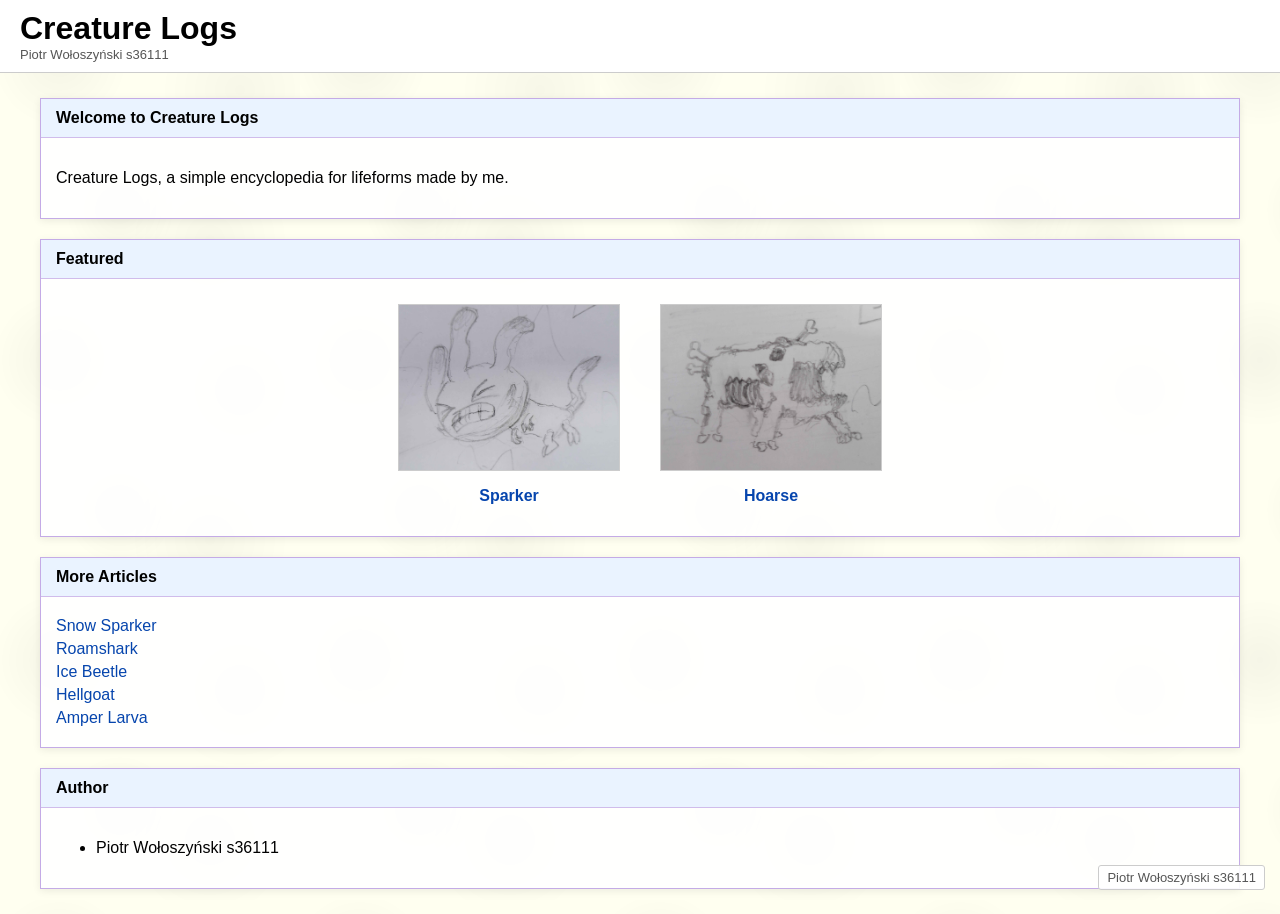
==== index.html @ f7c5636a "Update index.html" ====
<!DOCTYPE html>
<html lang="en">
<head>
<meta charset="UTF-8">
<meta name="viewport" content="width=device-width, initial-scale=1.0">
<title>Creature Logs - Main Page</title>

<style>
body {
    margin: 0;
    font-family: Arial, Helvetica, sans-serif;
    background-color: #fffff0;
    background-image:
        radial-gradient(circle at 20% 20%, rgba(0,0,0,0.04) 0%, transparent 20%),
        radial-gradient(circle at 80% 30%, rgba(0,0,0,0.03) 0%, transparent 25%),
        radial-gradient(circle at 40% 70%, rgba(0,0,0,0.04) 0%, transparent 20%),
        radial-gradient(circle at 70% 80%, rgba(0,0,0,0.03) 0%, transparent 25%);
    background-size: 300px 300px;
}

header {
    background: #ffffff;
    border-bottom: 1px solid #ccc;
    padding: 10px 20px;
}

header h1 {
    margin: 0;
}

.title-link {
    text-decoration: none;
    color: inherit;
}

.title-link:hover {
    text-decoration: underline;
    cursor: pointer;
}

.small {
    font-size: 13px;
    color: #555;
}

.container {
    max-width: 1200px;
    margin: 25px auto;
    padding: 0 20px;
}

.box {
    background: rgba(255,255,255,0.92);
    border: 1px solid #c4abe6;
    margin-bottom: 20px;
    box-shadow: 0 2px 8px rgba(0,0,0,0.08);
}

.box-header {
    background: #eaf3ff;
    border-bottom: 1px solid #d0bceb;
    padding: 10px 15px;
    font-weight: bold;
}

.box-content {
    padding: 15px;
}

.article-link {
    color: #0645ad;
    text-decoration: none;
    font-weight: bold;
}

.article-link:hover {
    text-decoration: underline;
}

.center {
    text-align: center;
}

.featured-image {
    width: 220px;
    height: auto;
    display: block;
    margin: 10px auto;
    border: 1px solid #ccc;
}

.links a {
    display: block;
    margin: 5px 0;
    color: #0645ad;
    text-decoration: none;
}

    .links a:hover {
    text-decoration: underline;
}

.page-footer {
    position: fixed;
    bottom: 10px;
    right: 15px;
    font-size: 12px;
    color: #666;
    background: rgba(255,255,255,0.9);
    padding: 4px 8px;
    border: 1px solid #ccc;
    border-radius: 3px;
}
    .featured-row {
    display: flex;
    justify-content: center;
    gap: 40px;
    flex-wrap: wrap;
}

.featured-item {
    text-align: center;
}
</style>
</head>

<body>

<header>
    <div>
        <h1>
            <a href="index.html" class="title-link">Creature Logs</a>
        </h1>
        <div class="small">Piotr Wołoszyński s36111</div>
    </div>
</header>

<div class="container">

    <div class="box">
        <div class="box-header">Welcome to Creature Logs</div>
        <div class="box-content">
            <p>
                Creature Logs, a simple encyclopedia for lifeforms made by me.
            </p>
        </div>
    </div>

   <div class="box">
    <div class="box-header">Featured</div>

    <div class="box-content center">

        <div class="featured-row">

            <div class="featured-item">
                <a href="Sparker.html">
                    <img
                        class="featured-image"
                        src="20260609_093203.jpg"
                        alt="Sparker"
                    >
                </a>

                <p>
                    <a href="Sparker.html" class="article-link">Sparker</a>
                </p>
            </div>

            <div class="featured-item">
                <a href="Hoarse.html">
                    <img
                        class="featured-image"
                        src="hoarse.jpg"
                        alt="Hoarse"
                    >
                </a>

                <p>
                    <a href="Hoarse.html" class="article-link">Hoarse</a>
                </p>
            </div>

        </div>

    </div>
</div>
    <div class="box">
        <div class="box-header">More Articles</div>

        <div class="box-content links">
            <a href="SnowSparker">Snow Sparker</a>
            <a href="Roamshark.html">Roamshark</a>
            <a href="IceBettle.html">Ice Beetle</a>
            <a href="Hellgoat.html">Hellgoat</a>
            <a href="AmperLarva.html">Amper Larva</a>
        </div>
    </div>

    <div class="box">
        <div class="box-header">Author</div>

        <div class="box-content">
            <ul>
                <li>Piotr Wołoszyński s36111</li>

            </ul>
        </div>
    </div>

</div>

<footer class="page-footer">
    <div class="small">Piotr Wołoszyński s36111</div>
</footer>

</body>
</html>
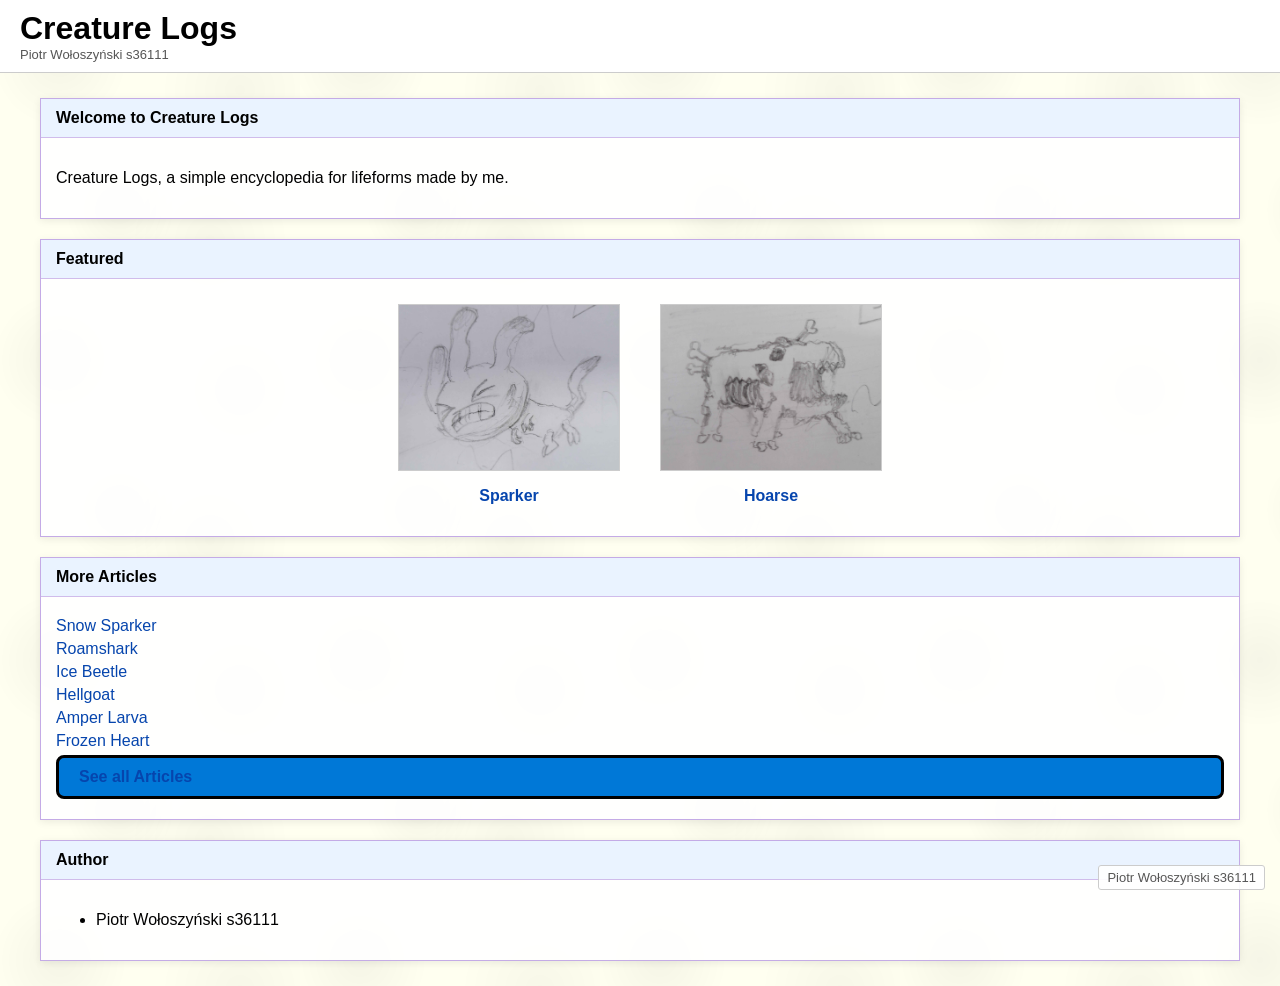
==== commit f6d3ed55: "teststst" ====
--- a/index.html
+++ b/index.html
@@ -4,124 +4,8 @@
 <meta charset="UTF-8">
 <meta name="viewport" content="width=device-width, initial-scale=1.0">
 <title>Creature Logs - Main Page</title>
+<link rel="stylesheet" href="stylemain.css">
 
-<style>
-body {
-    margin: 0;
-    font-family: Arial, Helvetica, sans-serif;
-    background-color: #fffff0;
-    background-image:
-        radial-gradient(circle at 20% 20%, rgba(0,0,0,0.04) 0%, transparent 20%),
-        radial-gradient(circle at 80% 30%, rgba(0,0,0,0.03) 0%, transparent 25%),
-        radial-gradient(circle at 40% 70%, rgba(0,0,0,0.04) 0%, transparent 20%),
-        radial-gradient(circle at 70% 80%, rgba(0,0,0,0.03) 0%, transparent 25%);
-    background-size: 300px 300px;
-}
-
-header {
-    background: #ffffff;
-    border-bottom: 1px solid #ccc;
-    padding: 10px 20px;
-}
-
-header h1 {
-    margin: 0;
-}
-
-.title-link {
-    text-decoration: none;
-    color: inherit;
-}
-
-.title-link:hover {
-    text-decoration: underline;
-    cursor: pointer;
-}
-
-.small {
-    font-size: 13px;
-    color: #555;
-}
-
-.container {
-    max-width: 1200px;
-    margin: 25px auto;
-    padding: 0 20px;
-}
-
-.box {
-    background: rgba(255,255,255,0.92);
-    border: 1px solid #c4abe6;
-    margin-bottom: 20px;
-    box-shadow: 0 2px 8px rgba(0,0,0,0.08);
-}
-
-.box-header {
-    background: #eaf3ff;
-    border-bottom: 1px solid #d0bceb;
-    padding: 10px 15px;
-    font-weight: bold;
-}
-
-.box-content {
-    padding: 15px;
-}
-
-.article-link {
-    color: #0645ad;
-    text-decoration: none;
-    font-weight: bold;
-}
-
-.article-link:hover {
-    text-decoration: underline;
-}
-
-.center {
-    text-align: center;
-}
-
-.featured-image {
-    width: 220px;
-    height: auto;
-    display: block;
-    margin: 10px auto;
-    border: 1px solid #ccc;
-}
-
-.links a {
-    display: block;
-    margin: 5px 0;
-    color: #0645ad;
-    text-decoration: none;
-}
-
-    .links a:hover {
-    text-decoration: underline;
-}
-
-.page-footer {
-    position: fixed;
-    bottom: 10px;
-    right: 15px;
-    font-size: 12px;
-    color: #666;
-    background: rgba(255,255,255,0.9);
-    padding: 4px 8px;
-    border: 1px solid #ccc;
-    border-radius: 3px;
-}
-    .featured-row {
-    display: flex;
-    justify-content: center;
-    gap: 40px;
-    flex-wrap: wrap;
-}
-
-.featured-item {
-    text-align: center;
-}
-</style>
 </head>
 
 <body>
@@ -189,11 +73,14 @@
         <div class="box-header">More Articles</div>
 
         <div class="box-content links">
-            <a href="SnowSparker">Snow Sparker</a>
+            <a href="SnowSparker.html">Snow Sparker</a>
             <a href="Roamshark.html">Roamshark</a>
-            <a href="IceBettle.html">Ice Beetle</a>
+            <a href="IceBeetle.html">Ice Beetle</a>
             <a href="Hellgoat.html">Hellgoat</a>
             <a href="AmperLarva.html">Amper Larva</a>
+            <a href="FrozenHeart.html">Frozen Heart</a>
+            <a href="library.html" class="btn">See all Articles</a>
+
         </div>
     </div>
 
--- a/stylemain.css
+++ b/stylemain.css
@@ -0,0 +1,132 @@
+
+body {
+    margin: 0;
+    font-family: Arial, Helvetica, sans-serif;
+    background-color: #fffff0;
+    background-image:
+        radial-gradient(circle at 20% 20%, rgba(0,0,0,0.04) 0%, transparent 20%),
+        radial-gradient(circle at 80% 30%, rgba(0,0,0,0.03) 0%, transparent 25%),
+        radial-gradient(circle at 40% 70%, rgba(0,0,0,0.04) 0%, transparent 20%),
+        radial-gradient(circle at 70% 80%, rgba(0,0,0,0.03) 0%, transparent 25%);
+    background-size: 300px 300px;
+}
+
+header {
+    background: #ffffff;
+    border-bottom: 1px solid #ccc;
+    padding: 10px 20px;
+}
+
+header h1 {
+    margin: 0;
+}
+
+.title-link {
+    text-decoration: none;
+    color: inherit;
+}
+
+.title-link:hover {
+    text-decoration: underline;
+    cursor: pointer;
+}
+
+.small {
+    font-size: 13px;
+    color: #555;
+}
+
+.container {
+    max-width: 1200px;
+    margin: 25px auto;
+    padding: 0 20px;
+}
+
+.box {
+    background: rgba(255,255,255,0.92);
+    border: 1px solid #c4abe6;
+    margin-bottom: 20px;
+    box-shadow: 0 2px 8px rgba(0,0,0,0.08);
+}
+
+.box-header {
+    background: #eaf3ff;
+    border-bottom: 1px solid #d0bceb;
+    padding: 10px 15px;
+    font-weight: bold;
+}
+
+.box-content {
+    padding: 15px;
+}
+
+.article-link {
+    color: #0645ad;
+    text-decoration: none;
+    font-weight: bold;
+}
+
+.article-link:hover {
+    text-decoration: underline;
+}
+
+.center {
+    text-align: center;
+}
+
+.featured-image {
+    width: 220px;
+    height: auto;
+    display: block;
+    margin: 10px auto;
+    border: 1px solid #ccc;
+}
+
+.links a {
+    display: block;
+    margin: 5px 0;
+    color: #0645ad;
+    text-decoration: none;
+}
+
+    .links a:hover {
+    text-decoration: underline;
+}
+
+.page-footer {
+    position: fixed;
+    bottom: 10px;
+    right: 15px;
+    font-size: 12px;
+    color: #666;
+    background: rgba(255,255,255,0.9);
+    padding: 4px 8px;
+    border: 1px solid #ccc;
+    border-radius: 3px;
+}
+    .featured-row {
+    display: flex;
+    justify-content: center;
+    gap: 40px;
+    flex-wrap: wrap;
+}
+
+.featured-item {
+    text-align: center;
+}
+
+.btn {
+    display: inline-block;
+    padding: 10px 20px;
+    background-color: #0078d7;
+    color: white;
+    text-decoration: none;
+    border: 3px solid #000; /* Frame */
+    border-radius: 8px;
+    font-family: Arial, sans-serif;
+    font-weight: bold;
+}
+
+.btn:hover {
+    background-color: #005ea6;
+}
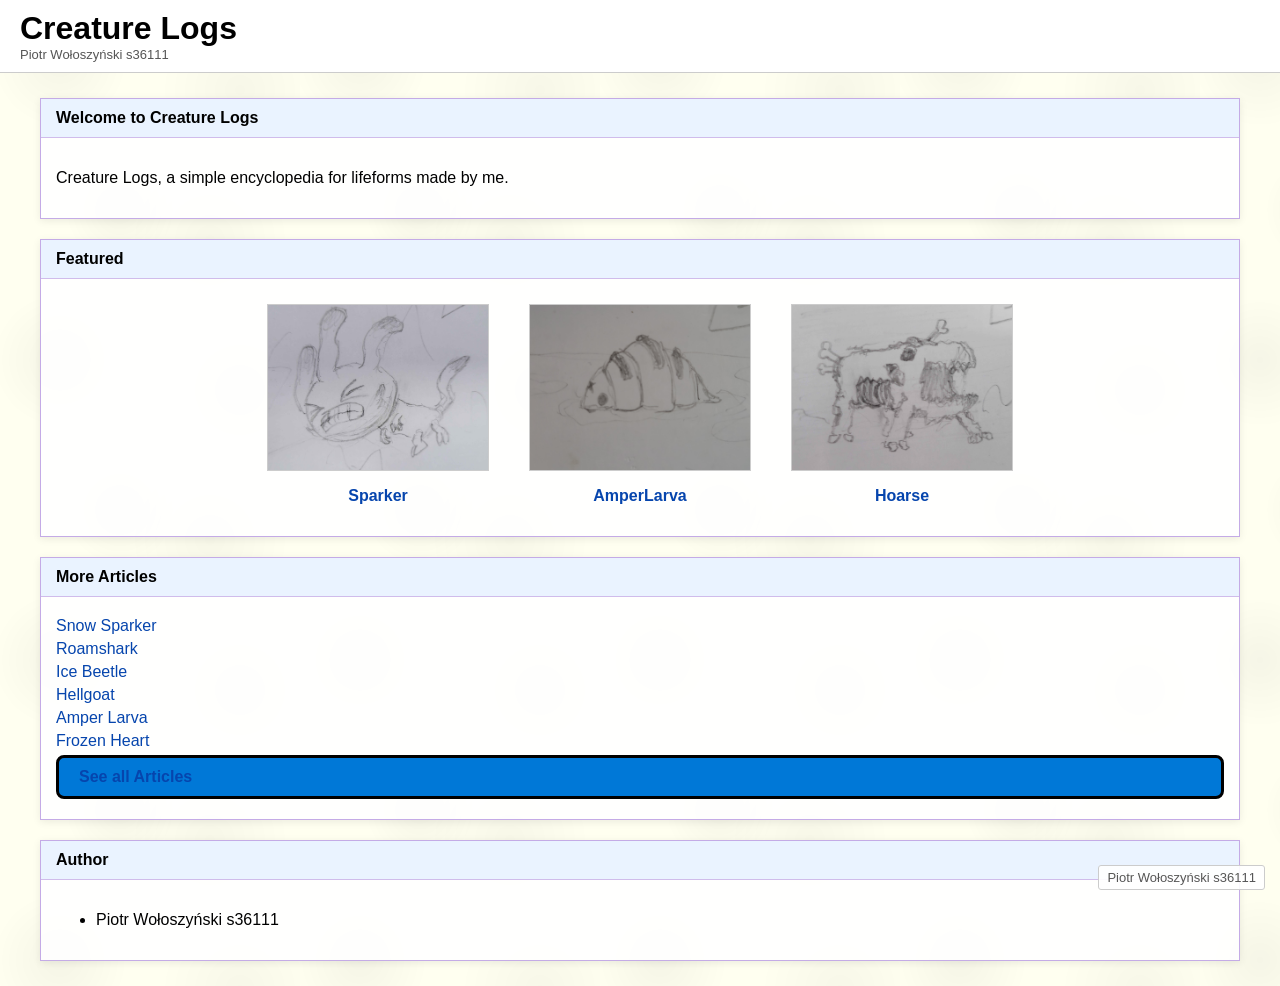
==== commit ab2dcd86: "Update index.html" ====
--- a/index.html
+++ b/index.html
@@ -48,6 +48,20 @@
 
                 <p>
                     <a href="Sparker.html" class="article-link">Sparker</a>
+                </p>
+            </div>
+
+            <div class="featured-item">
+                <a href="AmperLarva.html">
+                    <img
+                        class="featured-image"
+                        src="AmperLarva.jpg"
+                        alt="Amper Larva"
+                    >
+                </a>
+
+                <p>
+                    <a href="AmperLarva.html" class="article-link">AmperLarva</a>
                 </p>
             </div>
 
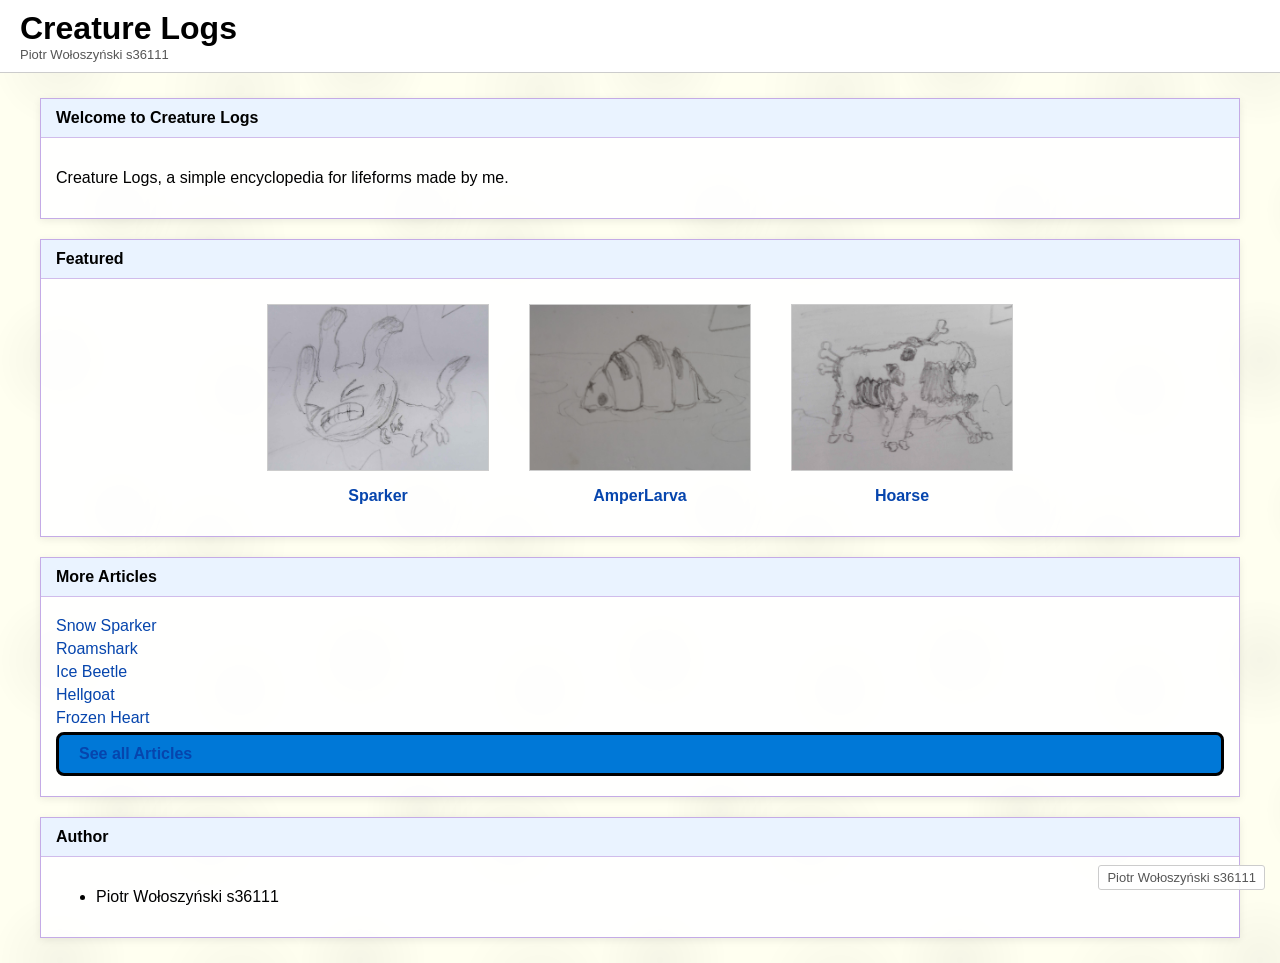
==== commit fef34f86: "Update index.html" ====
--- a/index.html
+++ b/index.html
@@ -91,7 +91,6 @@
             <a href="Roamshark.html">Roamshark</a>
             <a href="IceBeetle.html">Ice Beetle</a>
             <a href="Hellgoat.html">Hellgoat</a>
-            <a href="AmperLarva.html">Amper Larva</a>
             <a href="FrozenHeart.html">Frozen Heart</a>
             <a href="library.html" class="btn">See all Articles</a>
 
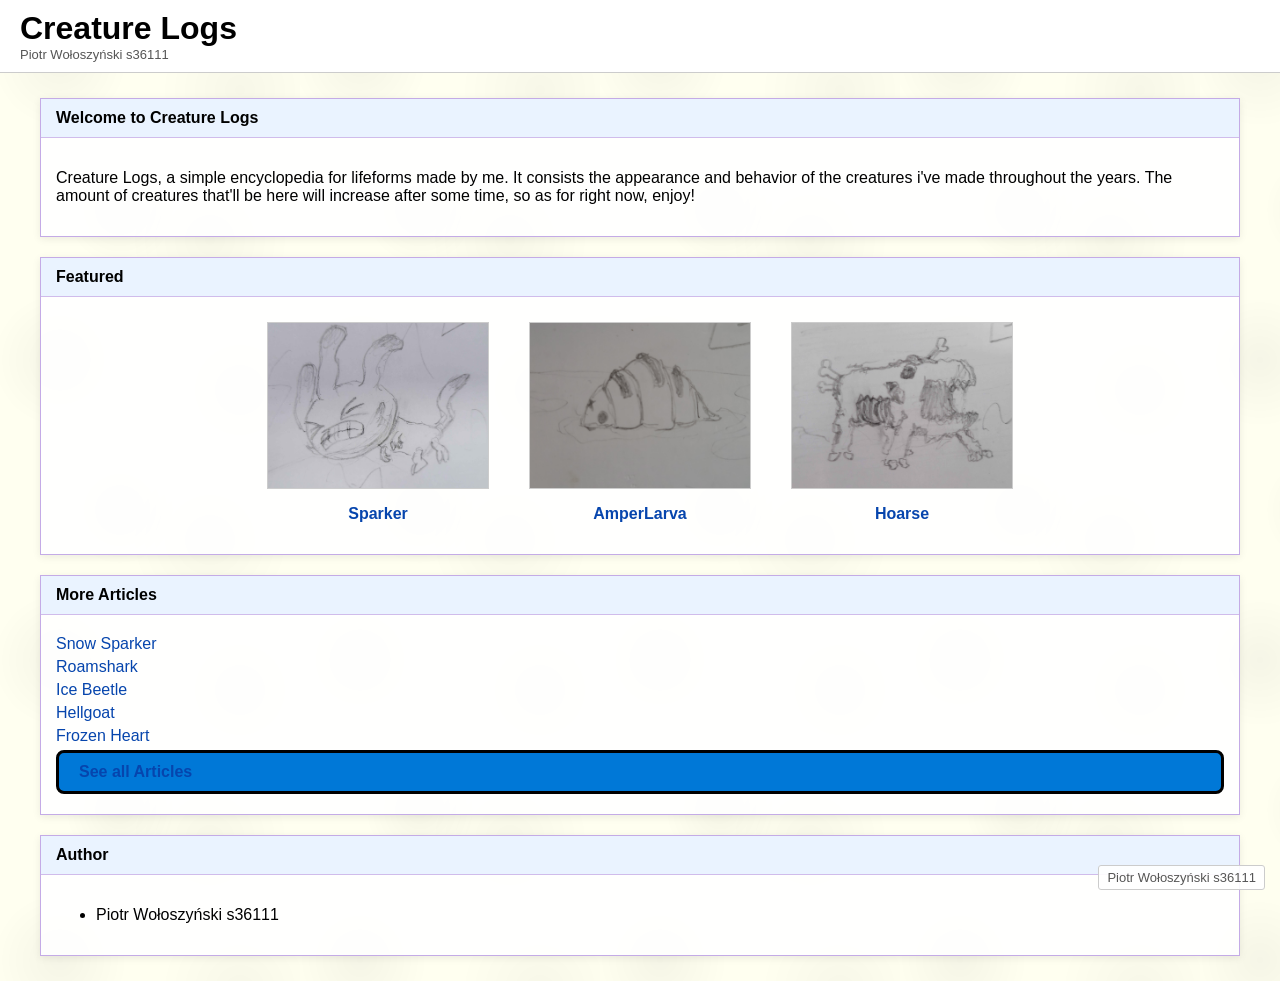
==== commit 2e9df635: "Update index.html" ====
--- a/index.html
+++ b/index.html
@@ -25,7 +25,7 @@
         <div class="box-header">Welcome to Creature Logs</div>
         <div class="box-content">
             <p>
-                Creature Logs, a simple encyclopedia for lifeforms made by me.
+                Creature Logs, a simple encyclopedia for lifeforms made by me. It consists the appearance and behavior of the creatures i've made throughout the years. The amount of creatures that'll be here will increase after some time, so as for right now, enjoy!
             </p>
         </div>
     </div>
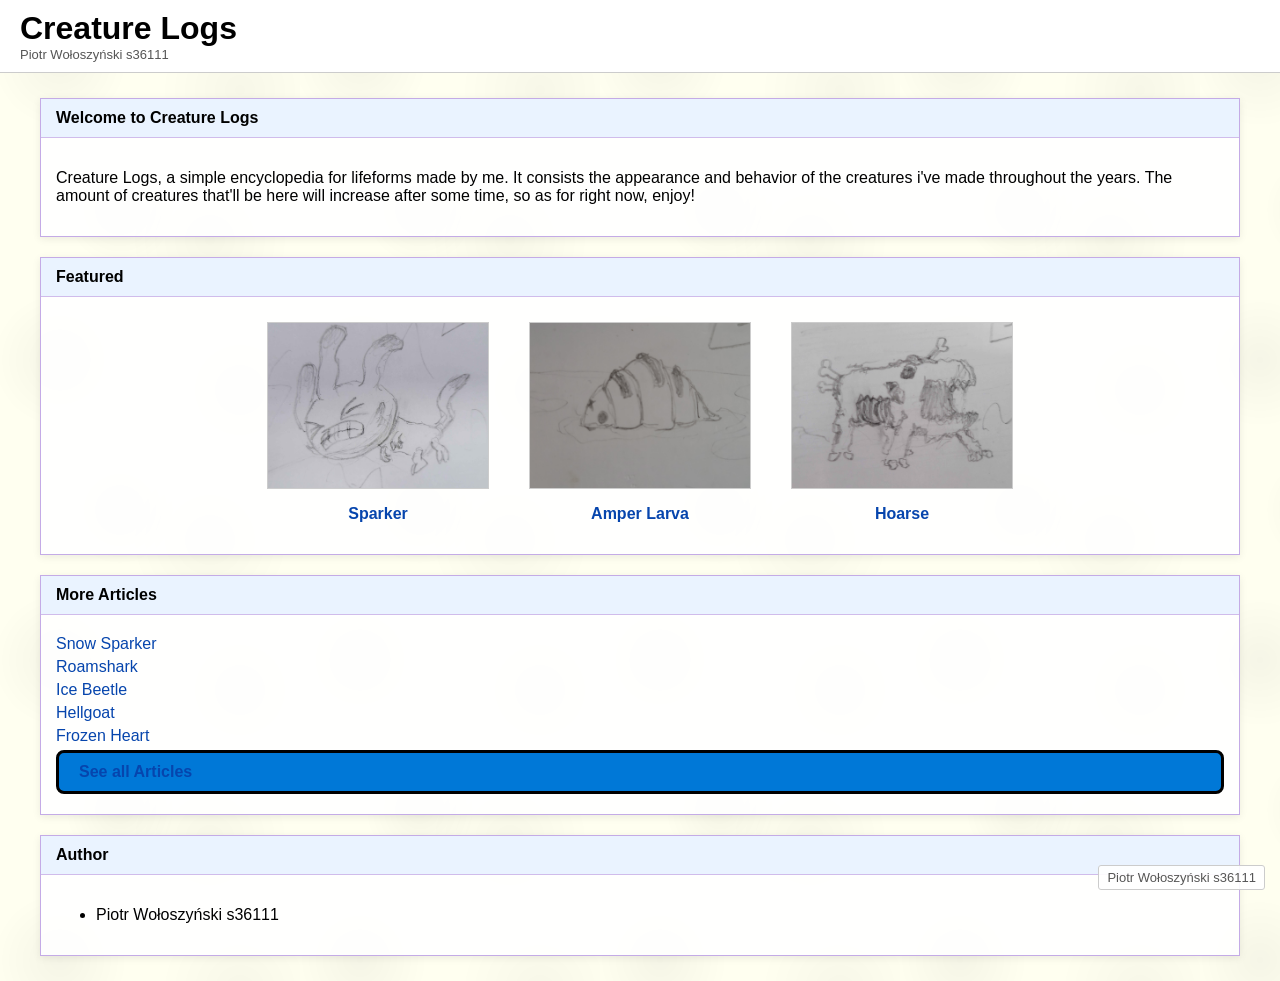
==== commit 026f1187: "Update index.html" ====
--- a/index.html
+++ b/index.html
@@ -61,7 +61,7 @@
                 </a>
 
                 <p>
-                    <a href="AmperLarva.html" class="article-link">AmperLarva</a>
+                    <a href="AmperLarva.html" class="article-link">Amper Larva</a>
                 </p>
             </div>
 
